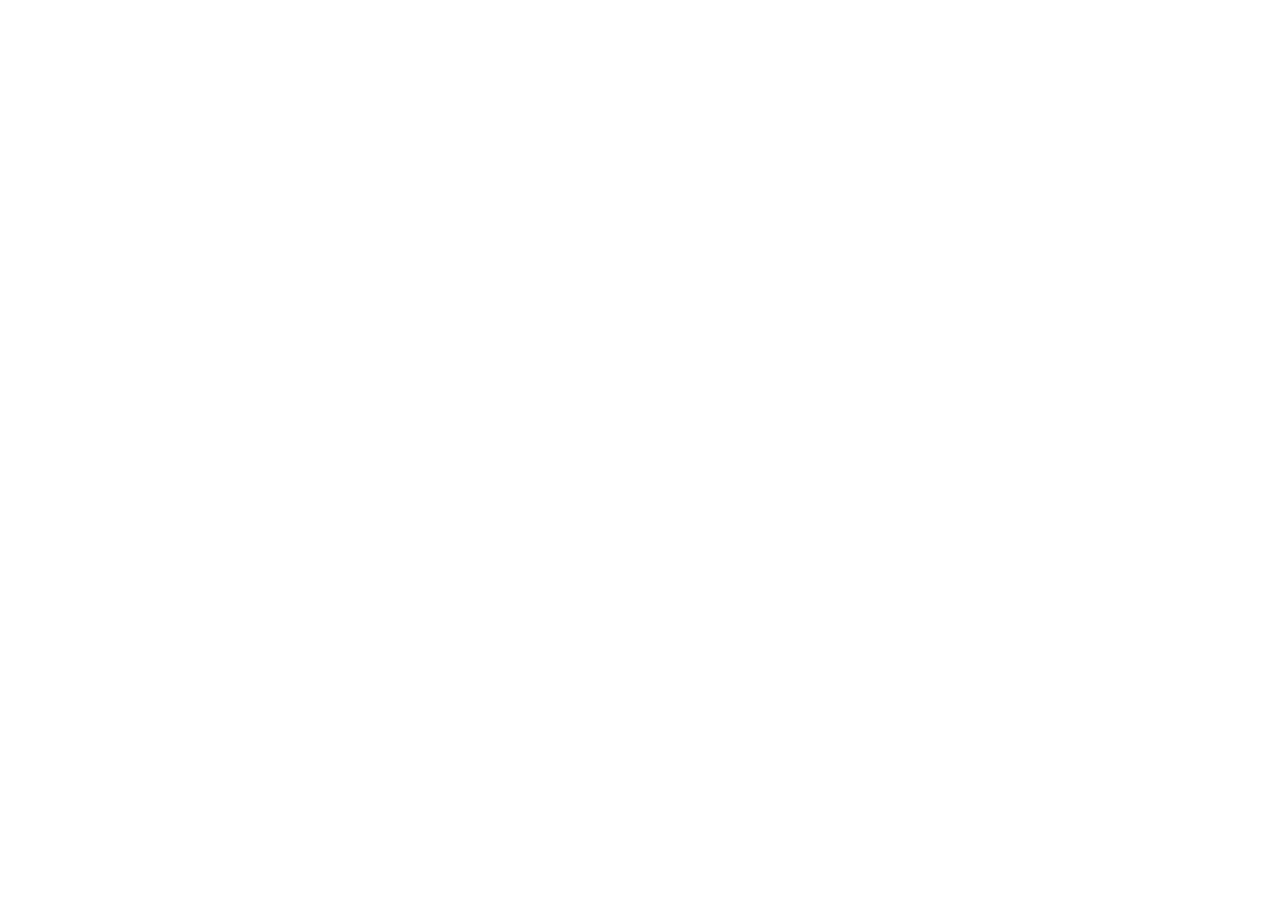
==== MODULO-B/aula08-ARRAY/index.html @ ef48ea66 "aula de arrays" ====
<!DOCTYPE html>
<html lang="pt-br">
  <head>
    <meta charset="UTF-8" />
    <meta name="viewport" content="width=device-width, initial-scale=1.0" />
    <title>Arrays</title>
    <style>
      body,
      html {
        text-align: center;
        height: 100vh;
      }

      input {
        width: 500px;
        height: 300px;
        font-size: 2em;
        text-align: center;
      }
    </style>
  </head>
  <body>
    <script src="js/index.js"></script>
  </body>
</html>
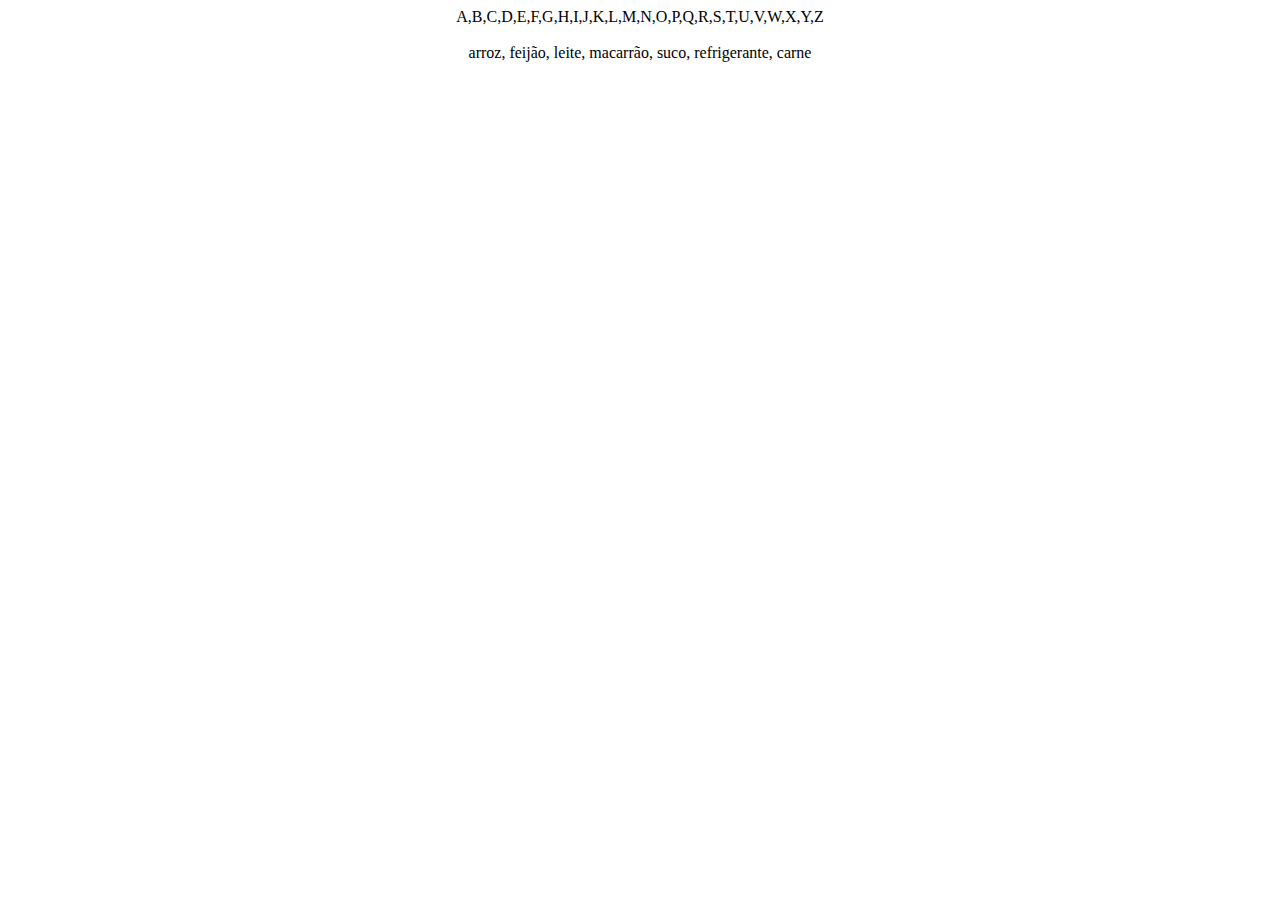
==== commit d454103f: "metodos arrays" ====
--- a/MODULO-B/aula08-ARRAY/index.html
+++ b/MODULO-B/aula08-ARRAY/index.html
@@ -20,6 +20,11 @@
     </style>
   </head>
   <body>
+    <div id="teste"></div>
+    <br />
+
+    <div id="teste2"></div>
+
     <script src="js/index.js"></script>
   </body>
 </html>
